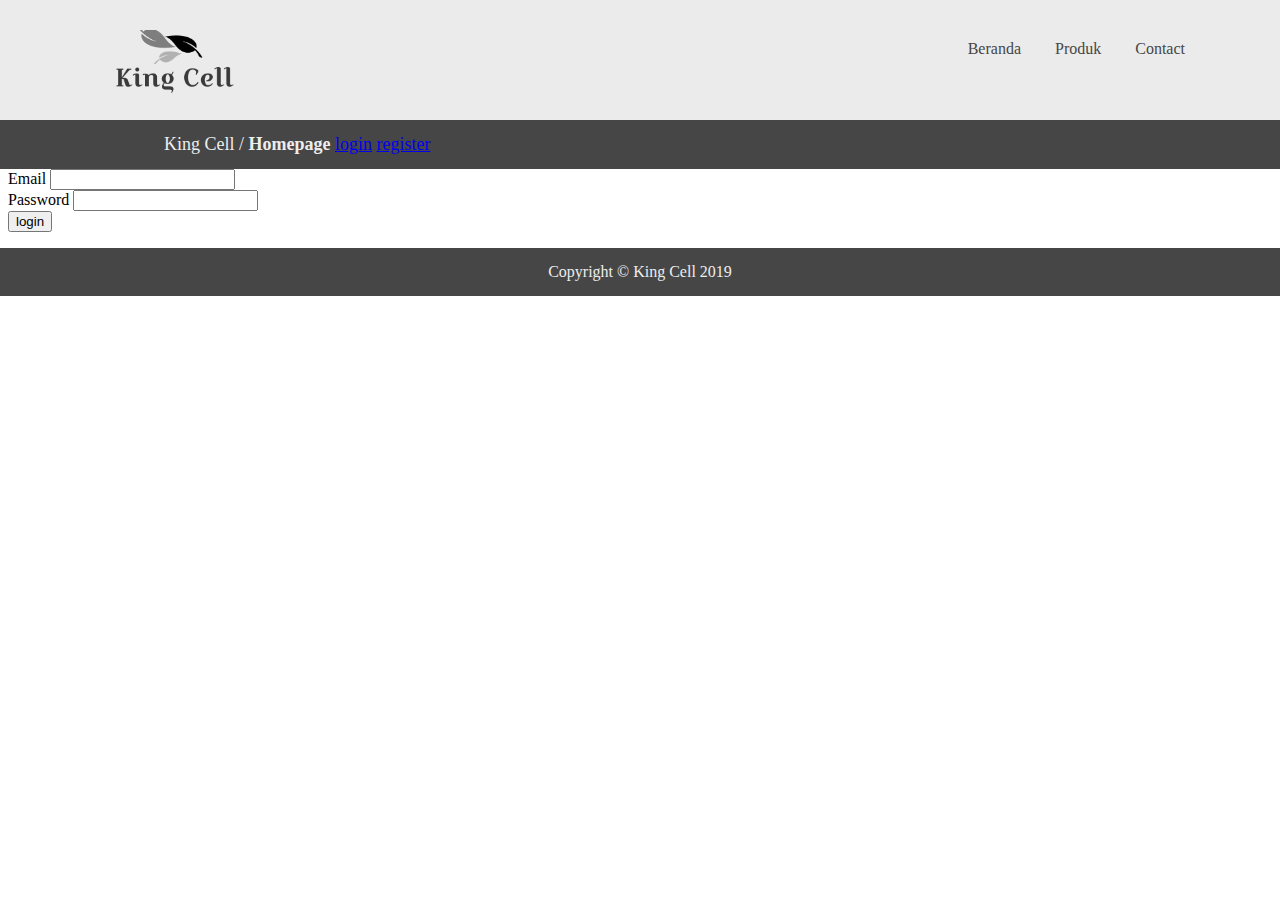
==== login.html @ 2ff34f11 "update file login.html" ====
<html>
  <head>
    <link href="style.css" rel="stylesheet" />
  </head>
  <body>
    <div class="header">
        <div class="navbar">
            <img class="logo" src="img/logo.png" />
            <ul>
                <li> <a href="#">Beranda</a></li>
                <li> <a href="produk.html">Produk</a></li>
                <li> <a href="#">Contact</a></li>
            </ul>

        </div>
        <div class="hint">
            <div class="location">
                King Cell /
                <strong>Homepage</strong> <!--ganti nama halaman nya-->
                <span class="user">
                  <a href="login.html">login</a>
                  <a href="register.html">register</a>
                </span>
            </div>
        </div>
    </div>
    <div class="container-user-akses">

    	<form action="" method="POST">

    		<div class="element-form">
    			<label>Email</label>
    			<span><input type="text" name="email" /></span>
    		</div>

    		<div class="element-form">
    			<label>Password</label>
    			<span><input type="password" name="password" /></span>
    		</div>

    		<div class="element-form">
    			<span><input type="submit" value="login" /></span>
    		</div>

    	</form>
    </div>
    <div class="footer">
      Copyright &copy; King Cell 2019
    </footer>
  </body>
</html>
---- style.css ----
.header{
    background-color: red;
    margin: -8px -8px 0px -8px;
}
.content{
    background-color:#fff;
    margin: 0px -8px 0px -8px;
    height: auto; /*height kalo mau dirubah silahkan*/
}
.footer{
    background-color: #474646;
    color: #ededed;
    padding: 15px;
    text-align: center;
    margin: 0px -8px -8px -8px;
}
.logo{
    object-fit: cover;
    object-position: 0 75%;
    margin-left: 30px;
    width:130px;
    height: 80px;
}
.navbar{
    background-color: #ebebeb;
    height: 80px;
    padding: 30px 80px 10px 80px;
}
.navbar ul{
    list-style-type: none;
    margin: 10px 0 0 0;
    padding: 0;
    float: right;
}
.navbar li{
    display: inline;
}
.navbar a{
    padding: 15px;
    text-decoration: none;
    color: #474646;
}
.navbar a:hover{
    background-color: #474646;
    color: #ededed;
    border-radius: 7px;
}
.hint{
    padding: 14px;
    font-size: 18;
    background-color: #474646;
    color: #ededed;
}
.hint .location{
    margin-left: 150px;
}
.inner-content{
    width:70%;
    margin-left: 15%;
}
.prev-product{
    margin-top: 20px;
    margin-bottom: 10px;
    padding: 30px;
    background-color: #ededed;
    border-radius: 7px;
    height: 350px;
}
.prev-product span{
    float:left;
    font-weight: bold;
}
.prev-product a{
    float:right;
    color: #474646;
    text-decoration: none;
}
.prev-product a:hover{
    color: #a3c6d1;
}
.prev-card{
    padding: 1.6%;
    width: 30%;
    float:right;
}
.prev-card img{
    object-fit: cover;
    border-radius: 10px;
    object-position: 0 55%;
    width: 100%;
    height: 80%;
}
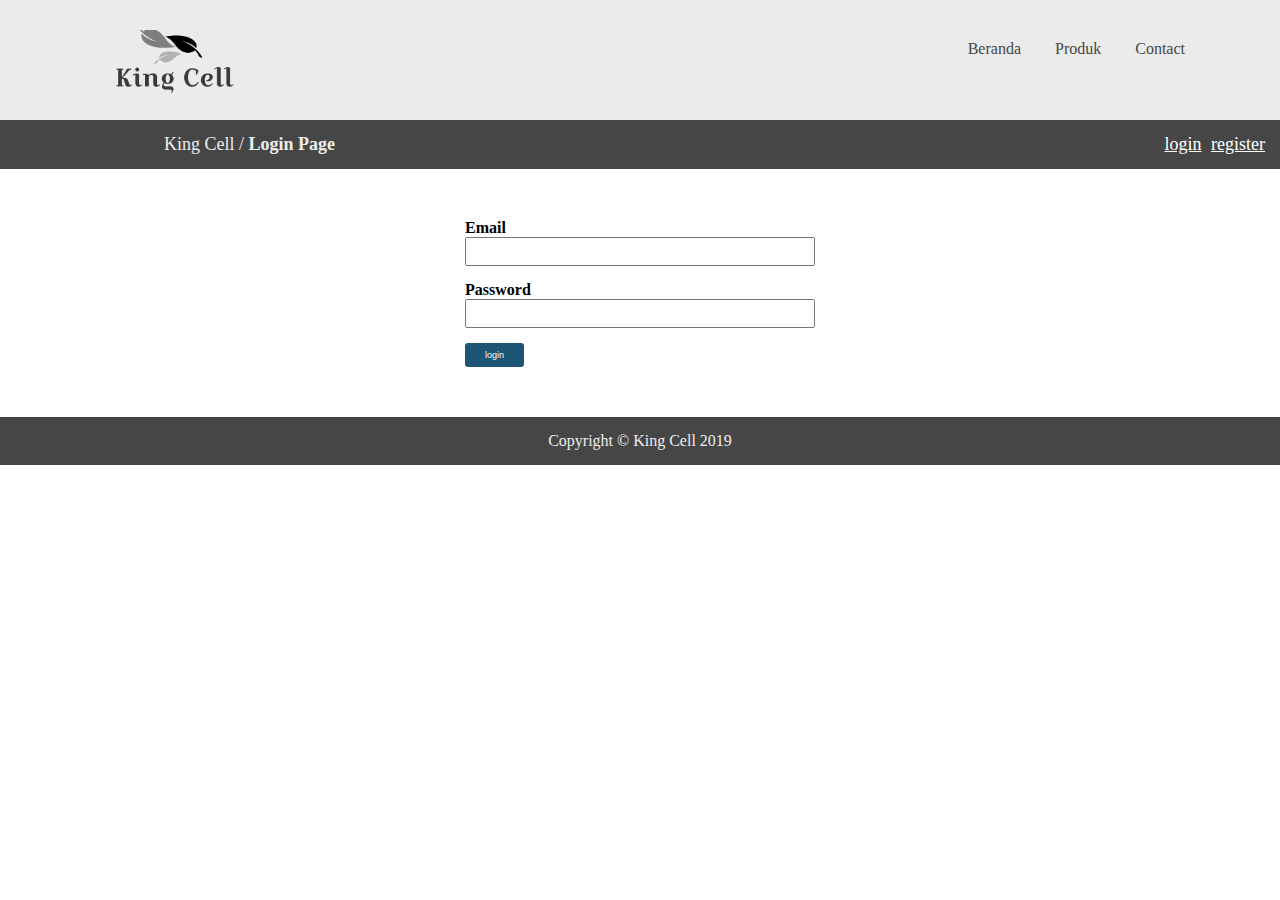
==== commit 80c19a46: "tambah link ke beranda" ====
--- a/login.html
+++ b/login.html
@@ -7,7 +7,7 @@
         <div class="navbar">
             <img class="logo" src="img/logo.png" />
             <ul>
-                <li> <a href="#">Beranda</a></li>
+                <li> <a href="index.html">Beranda</a></li>
                 <li> <a href="produk.html">Produk</a></li>
                 <li> <a href="#">Contact</a></li>
             </ul>
@@ -16,7 +16,7 @@
         <div class="hint">
             <div class="location">
                 King Cell /
-                <strong>Homepage</strong> <!--ganti nama halaman nya-->
+                <strong>Login Page</strong> <!--ganti nama halaman nya-->
                 <span class="user">
                   <a href="login.html">login</a>
                   <a href="register.html">register</a>
--- a/style.css
+++ b/style.css
@@ -89,4 +89,54 @@
     object-position: 0 55%;
     width: 100%;
     height: 80%;
-}+}
+
+.hint .location .user{
+    margin-left: 820;
+}
+.hint .location .user a{
+    color: white;
+    margin-left: 5px;
+}
+
+.container-user-akses {
+    width: 350px;
+    height: auto;
+    margin: 50px auto;
+}
+
+.element-form {
+    margin-bottom: 15px;
+}
+
+.element-form label {
+    display: block;
+    font-weight: bold;
+}
+
+.element-form span {
+    display: block;
+}
+
+.element-form span input[type="text"],
+.element-form span input[type="password"],
+.element-form span textarea,
+.element-form span select {
+    width: 100%;
+    padding: 5px;
+    box-sizing: border-box;
+}
+
+.element-form span input[type="submit"] {
+    background: #1e5474;
+    border: none;
+    color: white;
+    padding: 7px 20px;
+    border-radius: 3px;
+    font-size: 9px;
+    cursor: pointer;
+}
+
+.element-form span input[type="submit"]:hover{
+	background:orange;
+}
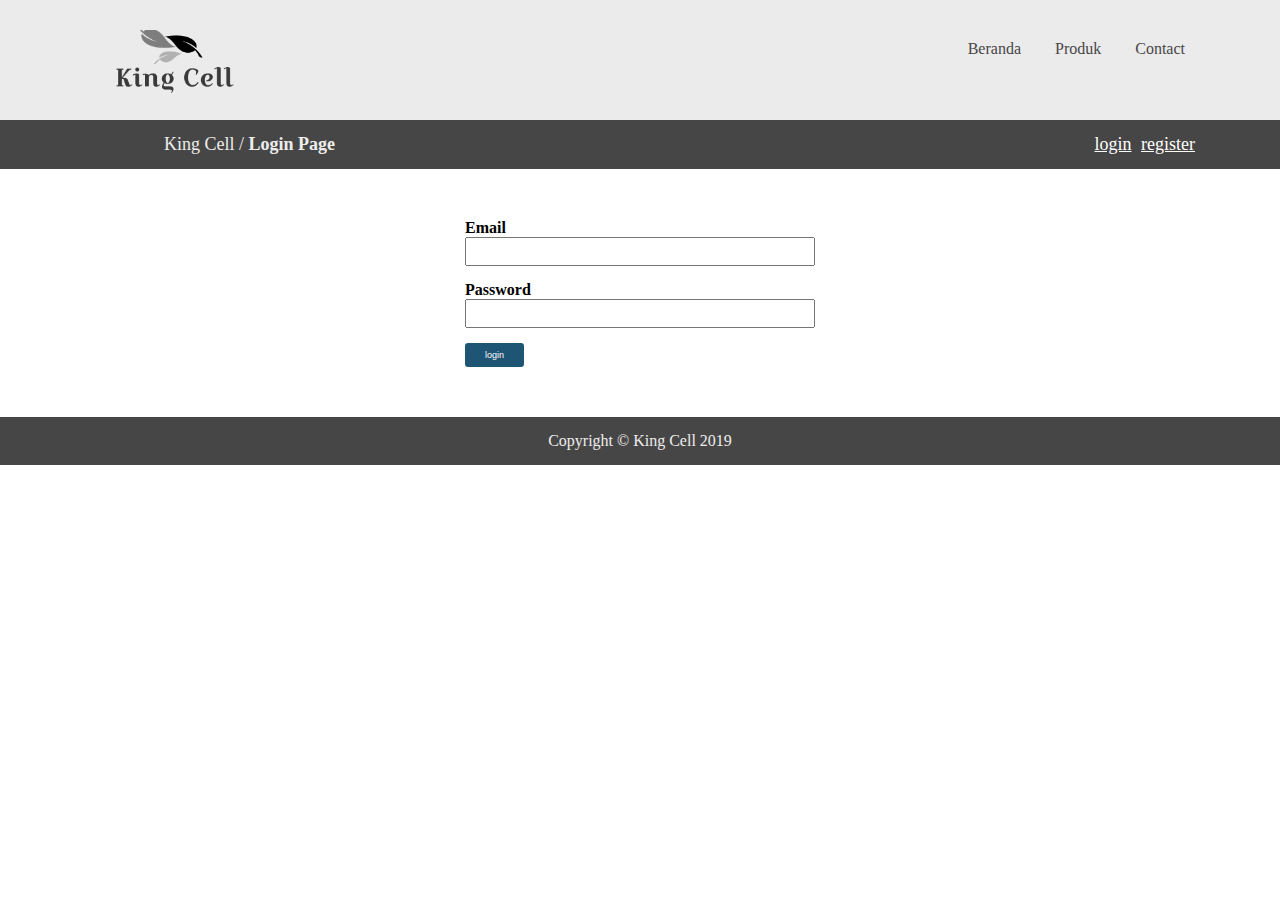
==== commit 86e14246: "pisah file css" ====
--- a/login.html
+++ b/login.html
@@ -1,6 +1,7 @@
 <html>
   <head>
     <link href="style.css" rel="stylesheet" />
+    <link href="loginregister.css" rel="stylesheet" />
   </head>
   <body>
     <div class="header">
--- a/style.css
+++ b/style.css
@@ -90,53 +90,3 @@
     width: 100%;
     height: 80%;
 }
-
-.hint .location .user{
-    margin-left: 820;
-}
-.hint .location .user a{
-    color: white;
-    margin-left: 5px;
-}
-
-.container-user-akses {
-    width: 350px;
-    height: auto;
-    margin: 50px auto;
-}
-
-.element-form {
-    margin-bottom: 15px;
-}
-
-.element-form label {
-    display: block;
-    font-weight: bold;
-}
-
-.element-form span {
-    display: block;
-}
-
-.element-form span input[type="text"],
-.element-form span input[type="password"],
-.element-form span textarea,
-.element-form span select {
-    width: 100%;
-    padding: 5px;
-    box-sizing: border-box;
-}
-
-.element-form span input[type="submit"] {
-    background: #1e5474;
-    border: none;
-    color: white;
-    padding: 7px 20px;
-    border-radius: 3px;
-    font-size: 9px;
-    cursor: pointer;
-}
-
-.element-form span input[type="submit"]:hover{
-	background:orange;
-}
--- a/loginregister.css
+++ b/loginregister.css
@@ -0,0 +1,49 @@
+.hint .location .user{
+    margin-left: 750;
+}
+.hint .location .user a{
+    color: white;
+    margin-left: 5px;
+}
+
+.container-user-akses {
+    width: 350px;
+    height: auto;
+    margin: 50px auto;
+}
+
+.element-form {
+    margin-bottom: 15px;
+}
+
+.element-form label {
+    display: block;
+    font-weight: bold;
+}
+
+.element-form span {
+    display: block;
+}
+
+.element-form span input[type="text"],
+.element-form span input[type="password"],
+.element-form span textarea,
+.element-form span select {
+    width: 100%;
+    padding: 5px;
+    box-sizing: border-box;
+}
+
+.element-form span input[type="submit"] {
+    background: #1e5474;
+    border: none;
+    color: white;
+    padding: 7px 20px;
+    border-radius: 3px;
+    font-size: 9px;
+    cursor: pointer;
+}
+
+.element-form span input[type="submit"]:hover{
+	background:orange;
+}
